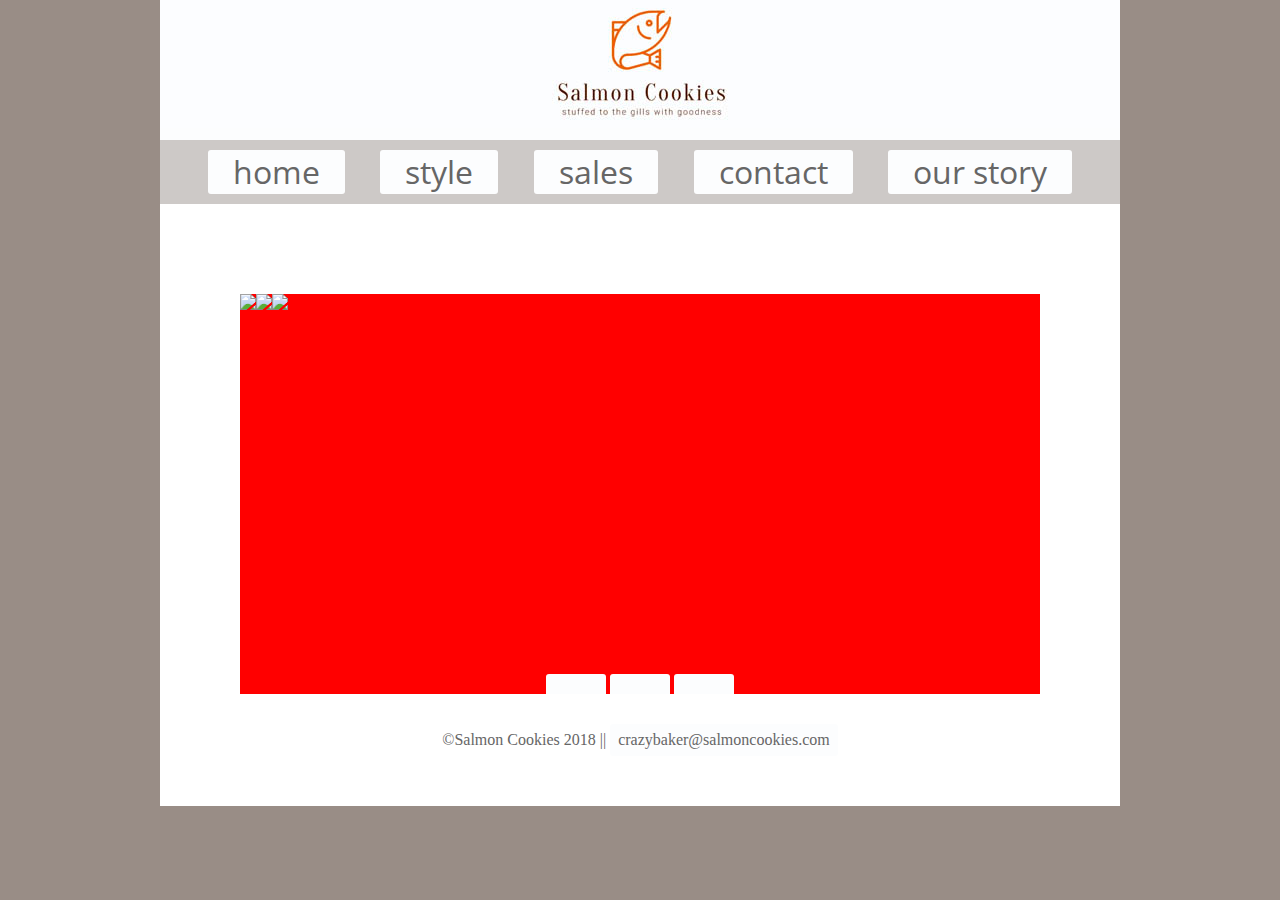
==== aboutus.html @ 5d5ca947 "added contact page, form styling" ====
<!DOCTYPE html>
<html lang="en">
<head>
    <link rel="stylesheet" href="css/reset.css" type="text/css">
    <link rel="stylesheet" href="css/style.css" type="text/css">
  <meta charset="UTF-8">
  <meta name="viewport" content="width=device-width, initial-scale=1.0">
  <meta http-equiv="X-UA-Compatible" content="ie=edge">
  <link href="https://fonts.googleapis.com/css?family=Neucha|Open+Sans+Condensed:300" rel="stylesheet">
  <title>StyleSheet</title>
</head>
<body>
    <div id="container"> </div> 
    <div class="header"> 
        <img src="img/simple-logo-nosalmon.jpg" alt="SalmonCookies">
        </div>
          <!-- navbar- home, about, contact, game -->
    <div class="topnav">
        <a href="/#">home</a>
        <a href="/stylesheet.html">style</a>
        <a href="/sales.html">sales</a>
        <a href="/contact.html">contact</a>
        <a href="/aboutus.html">our story</a>
      </div>
      <div class="backgroundbody"> 
        <div class="text"></div>
        <div class="slider-holder">
            <span id="slider-image-1"></span>
            <span id="slider-image-2"></span>
            <span id="slider-image-3"></span>
            <div class="image-holder">
                <img src="1.jpg" class="slider-image" />
                <img src="2.jpg" class="slider-image" />
                <img src="3.jpg" class="slider-image" />
            </div>
            <div class="button-holder">
                <a href="#slider-image-1" class="slider-change"></a>
                <a href="#slider-image-2" class="slider-change"></a>
                <a href="#slider-image-3" class="slider-change"></a>
            </div>
        </div>
  <div class= "footer">
      <p>  &copy;Salmon Cookies 2018 || <a href="mailto:someone@salmoncookies.com">crazybaker@salmoncookies.com</a></p>
      </div>
  </body>
  </html>
---- css/style.css ----
.header{
  max-width: 960px;
  margin: auto;
  background-position: center;
  background: #fcfdfe;
  background-repeat: no-repeat;
  width: 100%;
  height: 140px;
}
/* top nav bar with links */
a:link, a:visited {
  background-color: #fcfdfe;
  color:#666;
  padding: 14px 25px;
  text-align: center; 
  text-decoration: none;
  display: inline-block;
  border-radius: 3px;
}
.topnav{
    overflow: hidden;
    max-width: 100%;
    text-align: center;
    font-family: 'Open Sans Condensed', sans-serif;
    font-size: 2em;
    display: block;
    padding: 10px 30px;
    background-color: #cdc9c7; 
    text-align: center;
    text-decoration-color: white;
    display: flex;
    justify-content: space-around;
}
/* form styling */
form {
  margin:0 auto;
  max-width: 500px;
  padding: 2em;
  /* border: 1px solid #666; */
  border-radius: 15px;
  background-color: #cdc9c7;
  
}

form div + div {
  margin-top: 1em;
}

label {
  display: inline-block;
  width: 200px;
  text-align:left;
  color: #666;
  vertical-align: top;
  
  
}
 input, textarea {
   font: 1em sans-serif;
   border-radius: 5px;
 }

 textarea {
vertical-align: top;
height: 5em;
 }
 button {
  padding-left:5px;
  margin-left: .1em;
  margin-top: 5px;
}


/* links change color when hovering */
.topnav a:hover {
  background-color: #ddd;
  color: #998d86;
}
body {
  background: #998d86; 
  color: #666;
  line-height: 1em;
  padding: 10 px;
  max-width: 960px; 
  margin: auto;
  background-size: auto;
}
.backgroundbody{
  background: white;
  background-size: 100%, 90%;
  padding: 20px;
}
.table, th, td {
  border: 1px solid grey;
  padding: 1px;
  align-content: center;
  text-align: left;
  margin-left:auto; 
  margin-right:auto; 
  width:100px;
  border-collapse: collapse;
}
.th {
  align-content: center;
  font-style: bold;
}

h1 {
  font-family: Cambria, Cochin, Georgia, Times, 'Times New Roman', serif;
  font-size: 2em;
  color: grey;
  text-align: center;
}

h2 {
  font-family: Cambria, Cochin, Georgia, Times, 'Times New Roman', serif;
  font-size: 1.5em;
  color: grey;
  margin-top: 0.67em;
  margin-bottom: .67em;
  text-align: center;
  padding: .2em;
}

ul {list-style-type: disc; 
} 
ol {list-style-type: decimal;   
}
.text {
  border: 25px grey;
  padding: 25px;
  margin: 10px;
  max-width: 90%;
}
.skills {
  background: white;
  float: left;
  width: 62%;
  padding: 25px;
  margin-top: 10px;
  
}
.topTen {
  background: #fff;
  line-height: 1em;
  float: right;
  width: 26%;
  padding: 25px;
  margin-top: 10px;
}

.skills, .topTen {
  box-sizing: border-box;
  width: 50%;
  margin: 0;
}
.fishimg{
  /* max-width: 960px; */
  margin: auto;
  align-content: center;
  background: #fcfdfe;
  height: 100px;
}
.footer { 
  padding:30px;
  display: block;
  text-align: center;
  background:fcfdfe;
  max-width: 960px;
}
.footer a{
  padding: .5em;
}
.sales {
  text-align: center;
}
.slider-holder
{
    width: 800px;
    height: 400px;
    background-color: yellow;
    margin-left: auto;
    margin-right: auto;
    margin-top: 0px;
    text-align: center;
    overflow: hidden;
}

.image-holder
{
    width: 2400px;
    background-color: red;
    height: 400px;
    clear: both;
    position: relative;
    
    -webkit-transition: left 2s;
    -moz-transition: left 2s;
    -o-transition: left 2s;
    transition: left 2s;
}

.slider-image
{
    float: left;
    margin: 0px;
    padding: 0px;
    position: relative;
}

#slider-image-1:target ~ .image-holder
{
    left: 0px;
}

#slider-image-2:target ~ .image-holder
{
    left: -800px;
}

#slider-image-3:target ~ .image-holder
{
    left: -1600px;
}

.button-holder
{
    position: relative;
    top: -20px;
}

.slider-change
{
    display: inline-block;
    height: 10px;
    width: 10px;
    border-radius: 5px;
    background-color: brown;
}
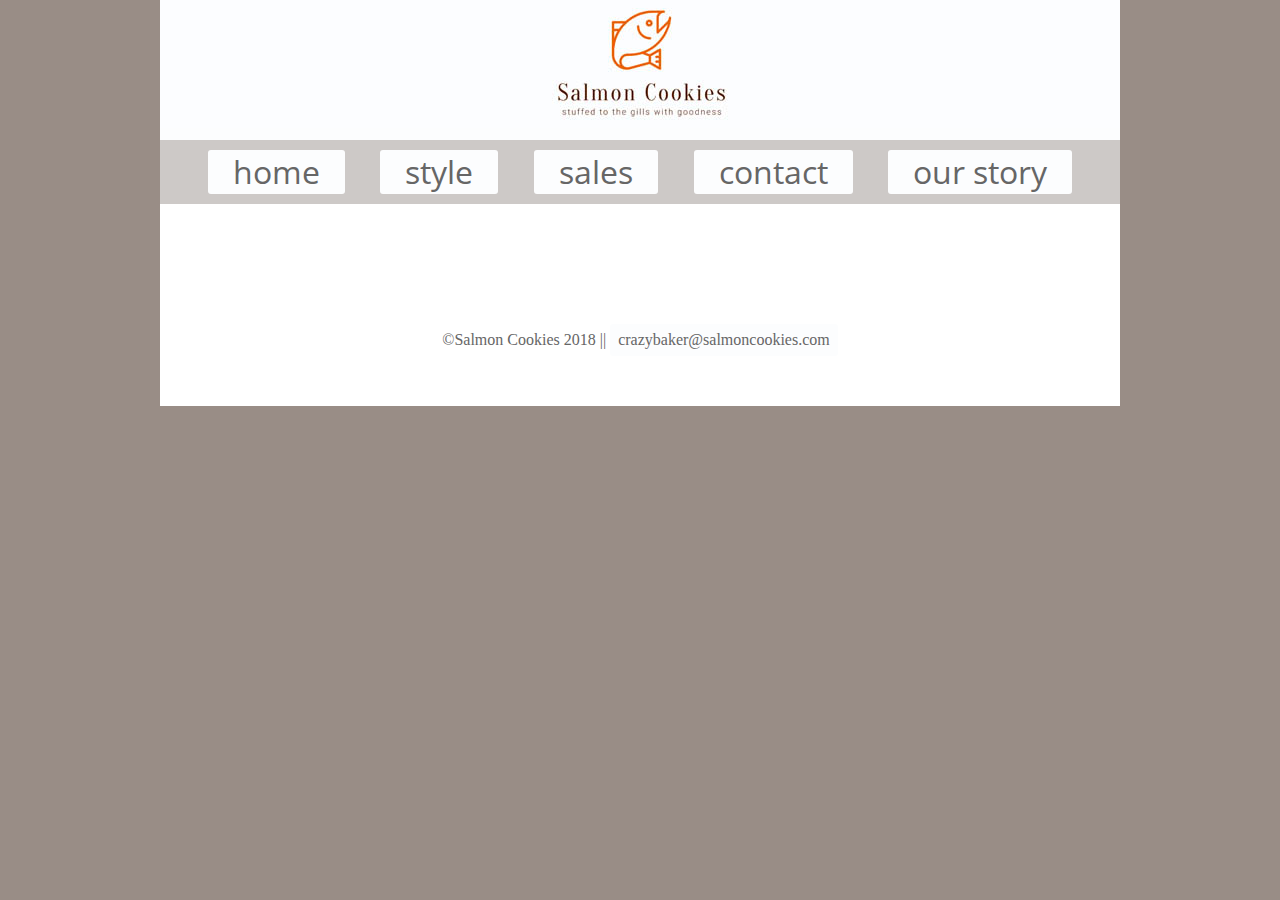
==== commit 1ff4a449: "fixed css on style page" ====
--- a/aboutus.html
+++ b/aboutus.html
@@ -24,7 +24,7 @@
       </div>
       <div class="backgroundbody"> 
         <div class="text"></div>
-        <div class="slider-holder">
+        <!-- <div class="slider-holder">
             <span id="slider-image-1"></span>
             <span id="slider-image-2"></span>
             <span id="slider-image-3"></span>
@@ -34,11 +34,11 @@
                 <img src="3.jpg" class="slider-image" />
             </div>
             <div class="button-holder">
-                <a href="#slider-image-1" class="slider-change"></a>
-                <a href="#slider-image-2" class="slider-change"></a>
-                <a href="#slider-image-3" class="slider-change"></a>
+                <a href="/img/ntu/chinook.jpg" class="slider-change"></a>
+                <a href="img/ntu/frosted-cookie.jpg" class="slider-change"></a>
+                <a href="#img/nut/fish" class="slider-change"></a>
             </div>
-        </div>
+        </div> -->
   <div class= "footer">
       <p>  &copy;Salmon Cookies 2018 || <a href="mailto:someone@salmoncookies.com">crazybaker@salmoncookies.com</a></p>
       </div>
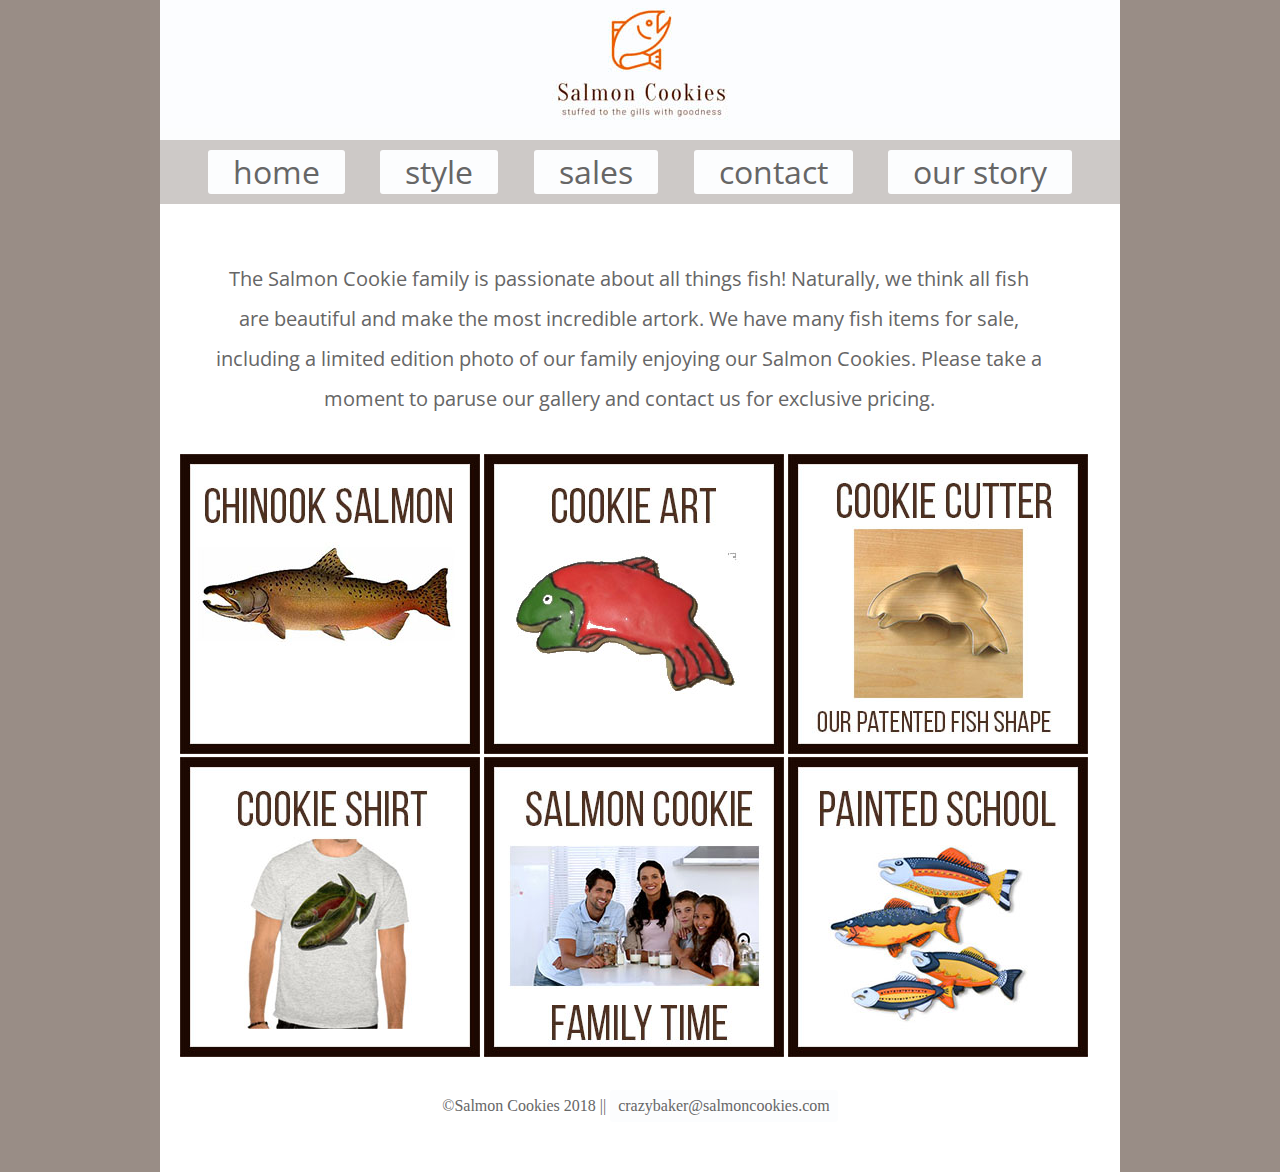
==== commit 68886b79: "completed fish photos and contact info" ====
--- a/aboutus.html
+++ b/aboutus.html
@@ -1,47 +1,47 @@
 <!DOCTYPE html>
 <html lang="en">
+
 <head>
     <link rel="stylesheet" href="css/reset.css" type="text/css">
     <link rel="stylesheet" href="css/style.css" type="text/css">
-  <meta charset="UTF-8">
-  <meta name="viewport" content="width=device-width, initial-scale=1.0">
-  <meta http-equiv="X-UA-Compatible" content="ie=edge">
-  <link href="https://fonts.googleapis.com/css?family=Neucha|Open+Sans+Condensed:300" rel="stylesheet">
-  <title>StyleSheet</title>
+    <meta charset="UTF-8">
+    <meta name="viewport" content="width=device-width, initial-scale=1.0">
+    <meta http-equiv="X-UA-Compatible" content="ie=edge">
+    <link href="https://fonts.googleapis.com/css?family=Neucha|Open+Sans+Condensed:300" rel="stylesheet">
+    <title>Our Story</title>
 </head>
+
 <body>
-    <div id="container"> </div> 
-    <div class="header"> 
+    <div id="container"> </div>
+    <div class="header">
         <img src="img/simple-logo-nosalmon.jpg" alt="SalmonCookies">
-        </div>
-          <!-- navbar- home, about, contact, game -->
+    </div>
+    <!-- navbar- home, about, contact, game -->
     <div class="topnav">
         <a href="/#">home</a>
         <a href="/stylesheet.html">style</a>
         <a href="/sales.html">sales</a>
         <a href="/contact.html">contact</a>
         <a href="/aboutus.html">our story</a>
-      </div>
-      <div class="backgroundbody"> 
-        <div class="text"></div>
-        <!-- <div class="slider-holder">
-            <span id="slider-image-1"></span>
-            <span id="slider-image-2"></span>
-            <span id="slider-image-3"></span>
-            <div class="image-holder">
-                <img src="1.jpg" class="slider-image" />
-                <img src="2.jpg" class="slider-image" />
-                <img src="3.jpg" class="slider-image" />
-            </div>
-            <div class="button-holder">
-                <a href="/img/ntu/chinook.jpg" class="slider-change"></a>
-                <a href="img/ntu/frosted-cookie.jpg" class="slider-change"></a>
-                <a href="#img/nut/fish" class="slider-change"></a>
-            </div>
-        </div> -->
-  <div class= "footer">
-      <p>  &copy;Salmon Cookies 2018 || <a href="mailto:someone@salmoncookies.com">crazybaker@salmoncookies.com</a></p>
-      </div>
-  </body>
-  </html>
+    </div>
+    <div class="backgroundbody">
+        <div class="store">
+            The Salmon Cookie family is passionate about all things fish! Naturally, we think all fish are beautiful and make the most incredible artork. We have many fish items for sale,  including a limited edition photo of our family enjoying our Salmon Cookies. Please take a moment to paruse our gallery and contact us for exclusive pricing. 
+        </div>
+        <div>
+            <img src="./img/fish/chinook.jpg" alt="chinook">
+            <img src="./img/fish/cookieart.jpg" alt="fish">
+            <img src="./img/fish/cookiecutter.jpg" alt="cookiecutter"> 
+            <img src="./img/fish/cookieshirt.jpg" alt="Shirt">
+            <img src="./img/fish/family.jpg" alt="family portrait">
+            <img src="./img/fish/fish.jpg" alt="family portrait">
+           </div>
+        <script src="js/slideshow.js"></script> 
+        <div class="footer">
+            <p> &copy;Salmon Cookies 2018 ||
+                <a href="mailto:someone@salmoncookies.com">crazybaker@salmoncookies.com</a>
+            </p>
+        </div>
+</body>
 
+</html>--- a/css/style.css
+++ b/css/style.css
@@ -175,66 +175,33 @@
 .sales {
   text-align: center;
 }
-.slider-holder
-{
-    width: 800px;
-    height: 400px;
-    background-color: yellow;
-    margin-left: auto;
-    margin-right: auto;
-    margin-top: 0px;
-    text-align: center;
-    overflow: hidden;
-}
-
-.image-holder
-{
-    width: 2400px;
-    background-color: red;
-    height: 400px;
-    clear: both;
-    position: relative;
-    
-    -webkit-transition: left 2s;
-    -moz-transition: left 2s;
-    -o-transition: left 2s;
-    transition: left 2s;
-}
-
-.slider-image
-{
-    float: left;
-    margin: 0px;
-    padding: 0px;
-    position: relative;
-}
-
-#slider-image-1:target ~ .image-holder
-{
-    left: 0px;
-}
-
-#slider-image-2:target ~ .image-holder
-{
-    left: -800px;
-}
-
-#slider-image-3:target ~ .image-holder
-{
-    left: -1600px;
-}
-
-.button-holder
-{
-    position: relative;
-    top: -20px;
-}
-
-.slider-change
-{
-    display: inline-block;
-    height: 10px;
-    width: 10px;
-    border-radius: 5px;
-    background-color: brown;
-}+.store {
+  border: 25px grey;
+  padding: 25px;
+  margin: 10px;
+  max-width: 90%;
+  font-family: 'Open Sans Condensed', sans-serif;
+  line-height: 2em;
+  text-align: center;
+  font-size: 20px;
+}
+ 
+  .contact {
+  border: 25px grey;
+  padding: 25px;
+  max-width: 90%;
+  font-family: 'Open Sans Condensed', sans-serif;
+  line-height: 2em;
+  text-align: center;
+  font-size: 20px;
+}
+.storelist ul {
+  list-style-type: none;
+  margin-left: 30%;
+  display: inline-block;
+  line-height: 1em;
+  font-family: 'Open Sans Condensed', sans-serif;
+  font-size: 20px;
+
+}
+
